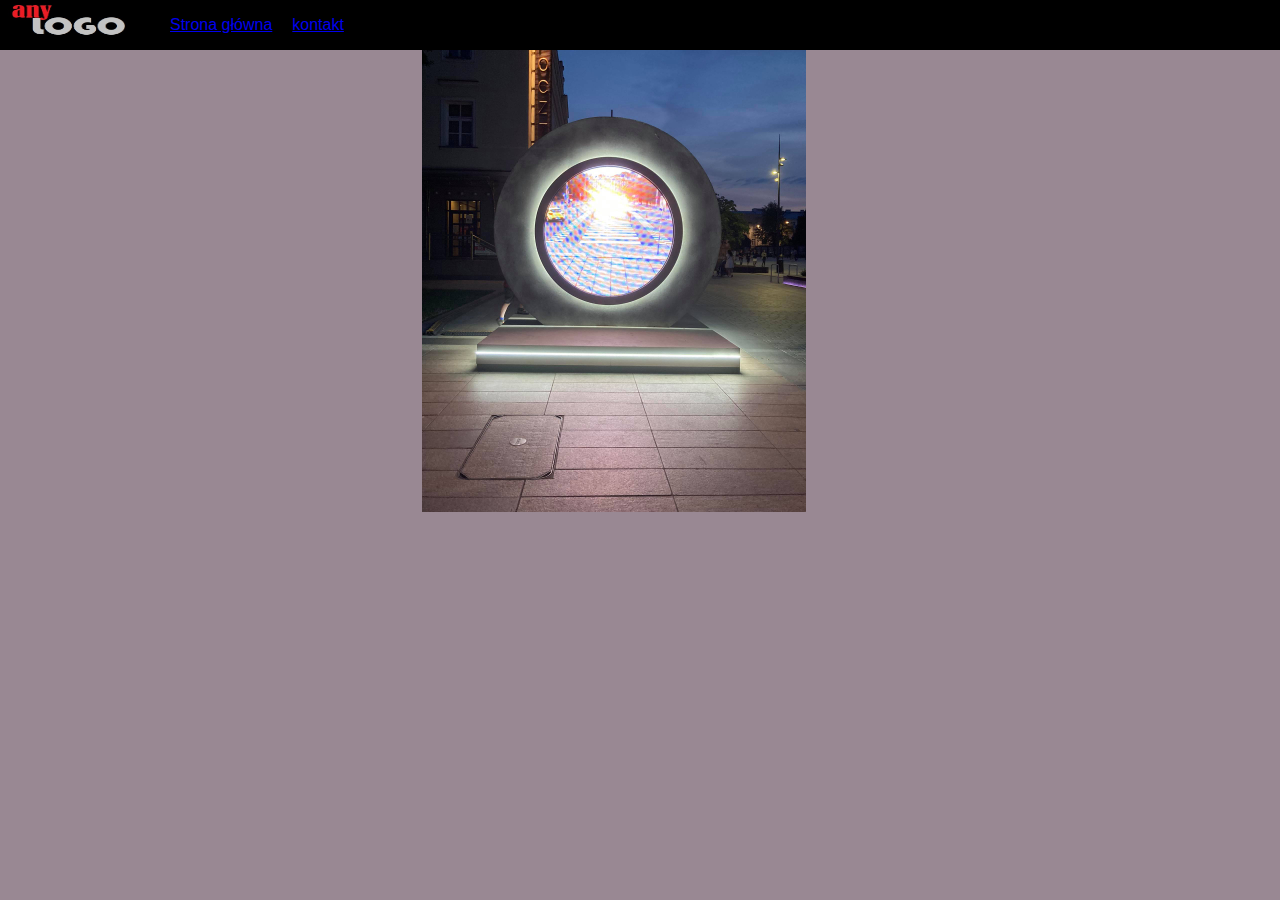
==== public/Section1.html @ b9d43f14 "added sections" ====
<!DOCTYPE html>
<html lang="en">
<head>
    <meta charset="UTF-8">
    <meta http-equiv="X-UA-Compatible" content="IE=edge">
    <meta name="viewport" content="width=device-width, initial-scale=1.0">
    <title>Document</title>
    <link rel="stylesheet" href="../src/css/main.css">
    
</head>
<body>
  <nav>
    <img id="logo" src="../src/img/Anylogo.jpg">
  <a href="index.html">  <p>Strona główna</p> </a>
   <a href="kontakt.html"> <p>kontakt</p></a>
  </nav>
  <div id="sections">
 <img src="../src/img/portal.jpg">
 </div>
   
    
    <script src="../src/js/app.js"></script> 
</body>
</html>
---- src/css/main.css ----
.photos {
    height: 100%;
    width: 100%;
    margin-top: 50px;
    
}
img {
    height: 100%;
    width: 100%; 
   
}

.photo{
    height: 200px;
    width: 100%;
    border: 1px solid black;
    transition: .8s;
    filter: brightness(50%);
    display: flex;
    align-items: center;
    justify-content: center;
    
}
.active {
    filter: brightness(120%);
   transition: .8s;
   height: 205px;
   color: rgb(49, 29, 119);
    
}


nav {
    height: 50px;
    width: 100%;
    display: flex;
    background-color: black;
    color: white;
    font-family: Arial;
    position: fixed;

}

nav p {
    margin-left: 20px;
     
}
#p1 {
    background-image: url("/src/img/photo1.jpg");
    
}
.photo p {
    color: rgba(29, 119, 107, 0.822);
    font-size: 150px;
    font-family: Arial;
    font-weight: 400;
    text-shadow: 2px 0 0 #fff, -2px 0 0 #fff, 0 2px 0 #fff, 0 -2px 0 #fff, 1px 1px #fff, -1px -1px 0 #fff, 1px -1px 0 #fff, -1px 1px 0 #fff;

   
}
#p2 {
    background-image: url("/src/img/photo2.jpg");
}
#p3 {
    background-image: url("/src/img/photo3.jpg");
    
}
#logo {
    height: 100%;
    width: 150px;
}
body {
    background-color:rgb(153, 136, 147);
    margin: 0px;
}
#kontakt {
    margin-left: 50%;
    margin-top: 10%;
}

#sections {
   margin-left: 33%;
  height: 30%;
  width: 30%;
}
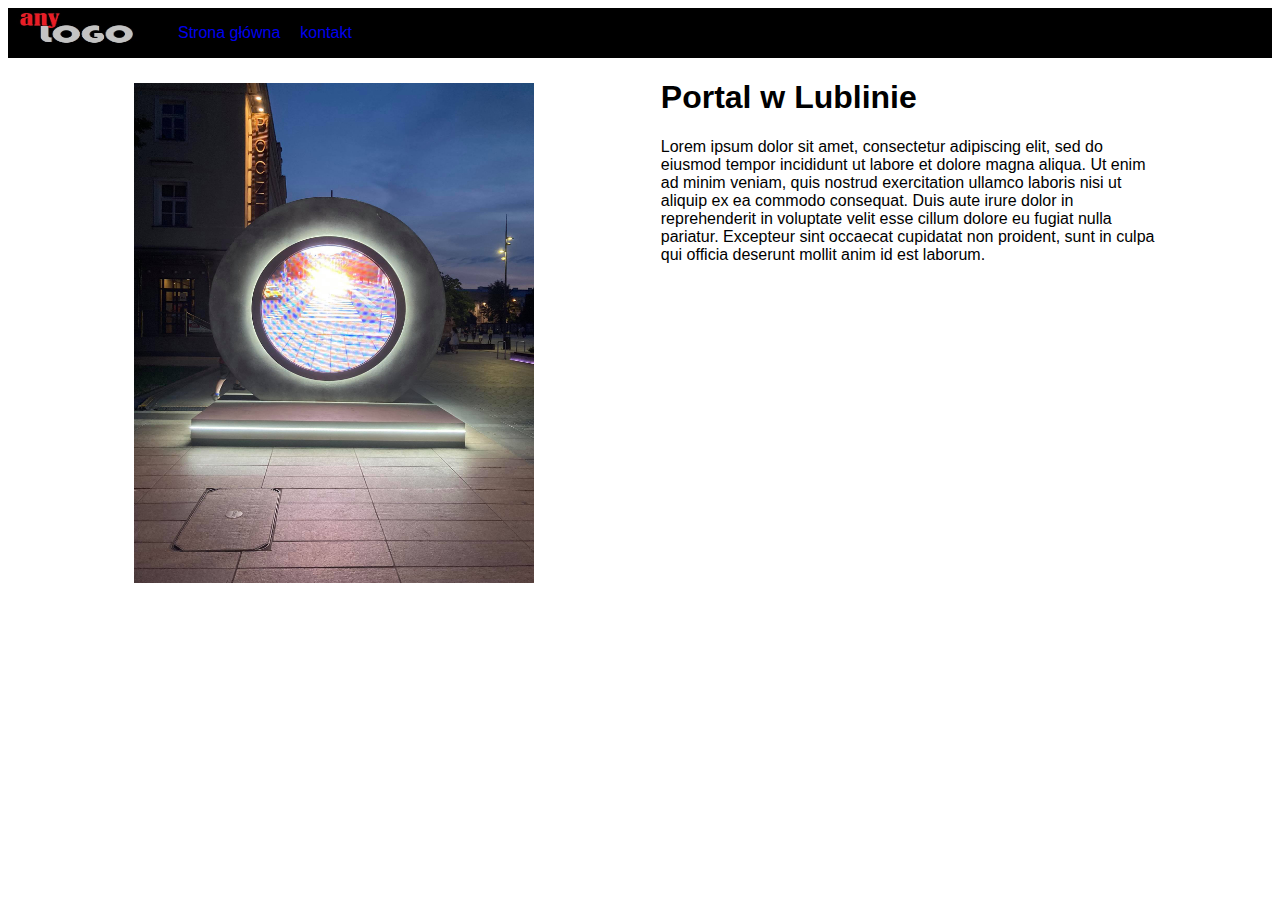
==== commit 0b15d8c2: "almost done" ====
--- a/public/Section1.html
+++ b/public/Section1.html
@@ -16,9 +16,26 @@
   </nav>
   <div id="sections">
  <img src="../src/img/portal.jpg">
+ 
  </div>
-   
-    
+ <div id="text">
+ <h1> Portal w Lublinie</h1>
+    <p>Lorem ipsum dolor sit amet, 
+      consectetur adipiscing elit, 
+      sed do eiusmod tempor incididunt 
+      ut labore et dolore magna aliqua.
+       Ut enim ad minim veniam, quis 
+       nostrud exercitation ullamco
+        laboris nisi ut aliquip ex ea 
+        commodo consequat. Duis aute 
+        irure dolor in reprehenderit in
+         voluptate velit esse cillum 
+         dolore eu fugiat nulla pariatur. 
+         Excepteur sint occaecat cupidatat
+          non proident, sunt in culpa qui 
+          officia deserunt mollit anim id 
+          est laborum.</p>
+          </div>
     <script src="../src/js/app.js"></script> 
 </body>
 </html>--- a/src/css/main.css
+++ b/src/css/main.css
@@ -1,9 +1,10 @@
 .photos {
     height: 100%;
     width: 100%;
-    margin-top: 50px;
+    
     
 }
+a { text-decoration: none; }
 img {
     height: 100%;
     width: 100%; 
@@ -19,13 +20,13 @@
     display: flex;
     align-items: center;
     justify-content: center;
-    
+   
 }
 .active {
     filter: brightness(120%);
    transition: .8s;
    height: 205px;
-   color: rgb(49, 29, 119);
+ 
     
 }
 
@@ -37,7 +38,7 @@
     background-color: black;
     color: white;
     font-family: Arial;
-    position: fixed;
+    
 
 }
 
@@ -45,18 +46,19 @@
     margin-left: 20px;
      
 }
-#p1 {
-    background-image: url("/src/img/photo1.jpg");
-    
-}
+
 .photo p {
     color: rgba(29, 119, 107, 0.822);
-    font-size: 150px;
+    font-size: 120px;
     font-family: Arial;
     font-weight: 400;
     text-shadow: 2px 0 0 #fff, -2px 0 0 #fff, 0 2px 0 #fff, 0 -2px 0 #fff, 1px 1px #fff, -1px -1px 0 #fff, 1px -1px 0 #fff, -1px 1px 0 #fff;
 
    
+}
+#p1 {
+    background-image: url("/src/img/photo1.jpg");
+    
 }
 #p2 {
     background-image: url("/src/img/photo2.jpg");
@@ -70,8 +72,9 @@
     width: 150px;
 }
 body {
-    background-color:rgb(153, 136, 147);
-    margin: 0px;
+    background-color:rgb(51, 48, 50);
+    background-color: rgb(255, 255, 255);
+    
 }
 #kontakt {
     margin-left: 50%;
@@ -79,8 +82,20 @@
 }
 
 #sections {
-   margin-left: 33%;
-  height: 30%;
-  width: 30%;
+   margin: 2% 10%;
+  height: 500px;
+  width: 400px;
+  float: left;
+  display: inline;
+  
 }
-
+#text p {
+    font-family: Arial, Helvetica, sans-serif;
+ }
+ #text h1 {
+    font-family: Arial, Helvetica, sans-serif;
+ }
+#text {
+    width: 40%;
+    float: left;
+}